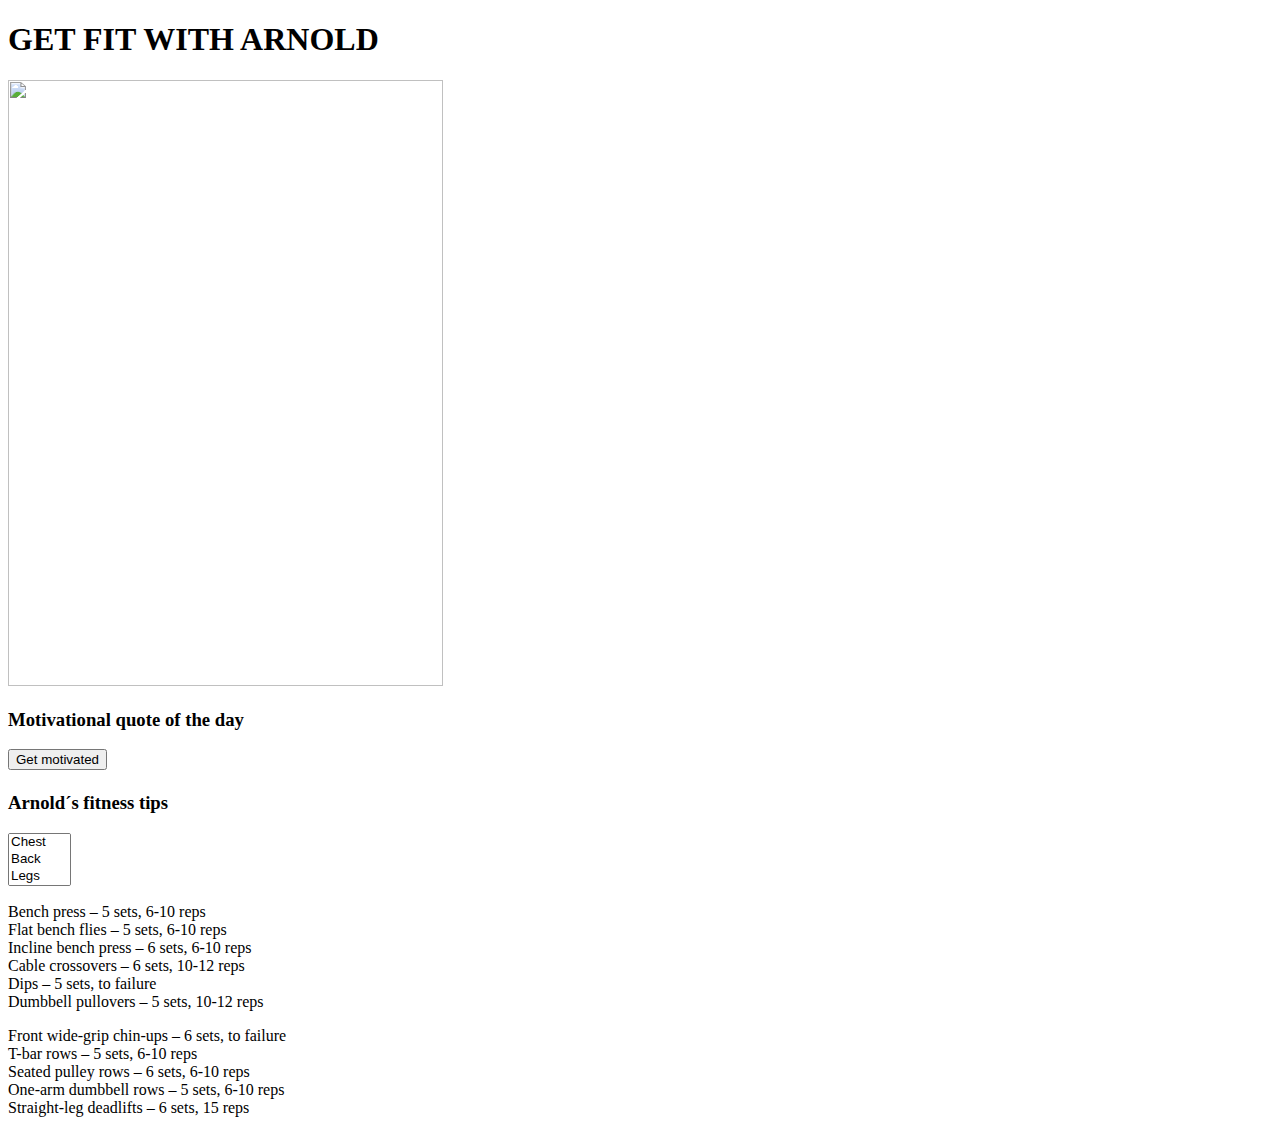
==== Project1/index.html @ 6878b9bd "tyylit.css lisätty" ====
<!DOCTYPE HTML>
<html lang="en">

<head>
    <link rel="stylesheet" href="tyylit.css">


    <script>

        var p = document.getElementsByTagName('p');
        p[0].style.display = "none";

        function motivated() {
            var quotes = [
                "The resistance that you fight physically in the gym and the resistance that you fight in life can only build a strong character",
                "The best activities for your health are pumping and humping",
                "There are no shortcuts—everything is reps, reps, reps.",
                "When I was 15-years-old, I took off my clothes and looked in the mirror. When I stared at myself naked, I realized that to be perfectly proportioned I would need twenty-inch arms to match the rest of me",
                "Stop whining.",
                "My instinct was to win, eliminate anyone who is in competition, destroy my enemy, and move on without any kind of hesitation at all.",
                "Positive thinking can be contagious. Being surrounded by winners helps you develop into a winner."
            ];

            var luku = Math.round(Math.random() * 5);
            document.getElementsByTagName('h5')[0].innerHTML = quotes[luku];
        }


    </script>
</head>

<body>

    <h1>
        GET FIT WITH ARNOLD
    </h1>
    <img src="http://i.pinimg.com/originals/d5/c9/c1/d5c9c18f3c3cfe1222b14dce054e5509.jpg" width="435" height="606"
        alt="" />
    <h3>Motivational quote of the day</h3>

    <button onclick="motivated()">Get motivated</button>

    <h5></h5>

    <h3 id=fitness>Arnold´s fitness tips</h3>

    <form id="valinta" name="valinta" method="post" action="">
        <select name="vetovalikko" size="3">
            <option>Chest</option>
            <option>Back</option>
            <option>Legs</option>
            <option>Calves</option>
            <option>Forearms</option>
            <option>Abs</option>
            <option>Biceps</option>
        </select>
    </form>

    <p> Bench press – 5 sets, 6-10 reps<br>
        Flat bench flies – 5 sets, 6-10 reps<br>
        Incline bench press – 6 sets, 6-10 reps<br>
        Cable crossovers – 6 sets, 10-12 reps<br>
        Dips – 5 sets, to failure<br>
        Dumbbell pullovers – 5 sets, 10-12 reps
    </p>

    <p>Front wide-grip chin-ups – 6 sets, to failure <br>
        T-bar rows – 5 sets, 6-10 reps<br>
        Seated pulley rows – 6 sets, 6-10 reps<br>
        One-arm dumbbell rows – 5 sets, 6-10 reps<br>
        Straight-leg deadlifts – 6 sets, 15 reps</p>


    <div id="footer">
        <p>
        </p>
    </div>
</body>

</html>
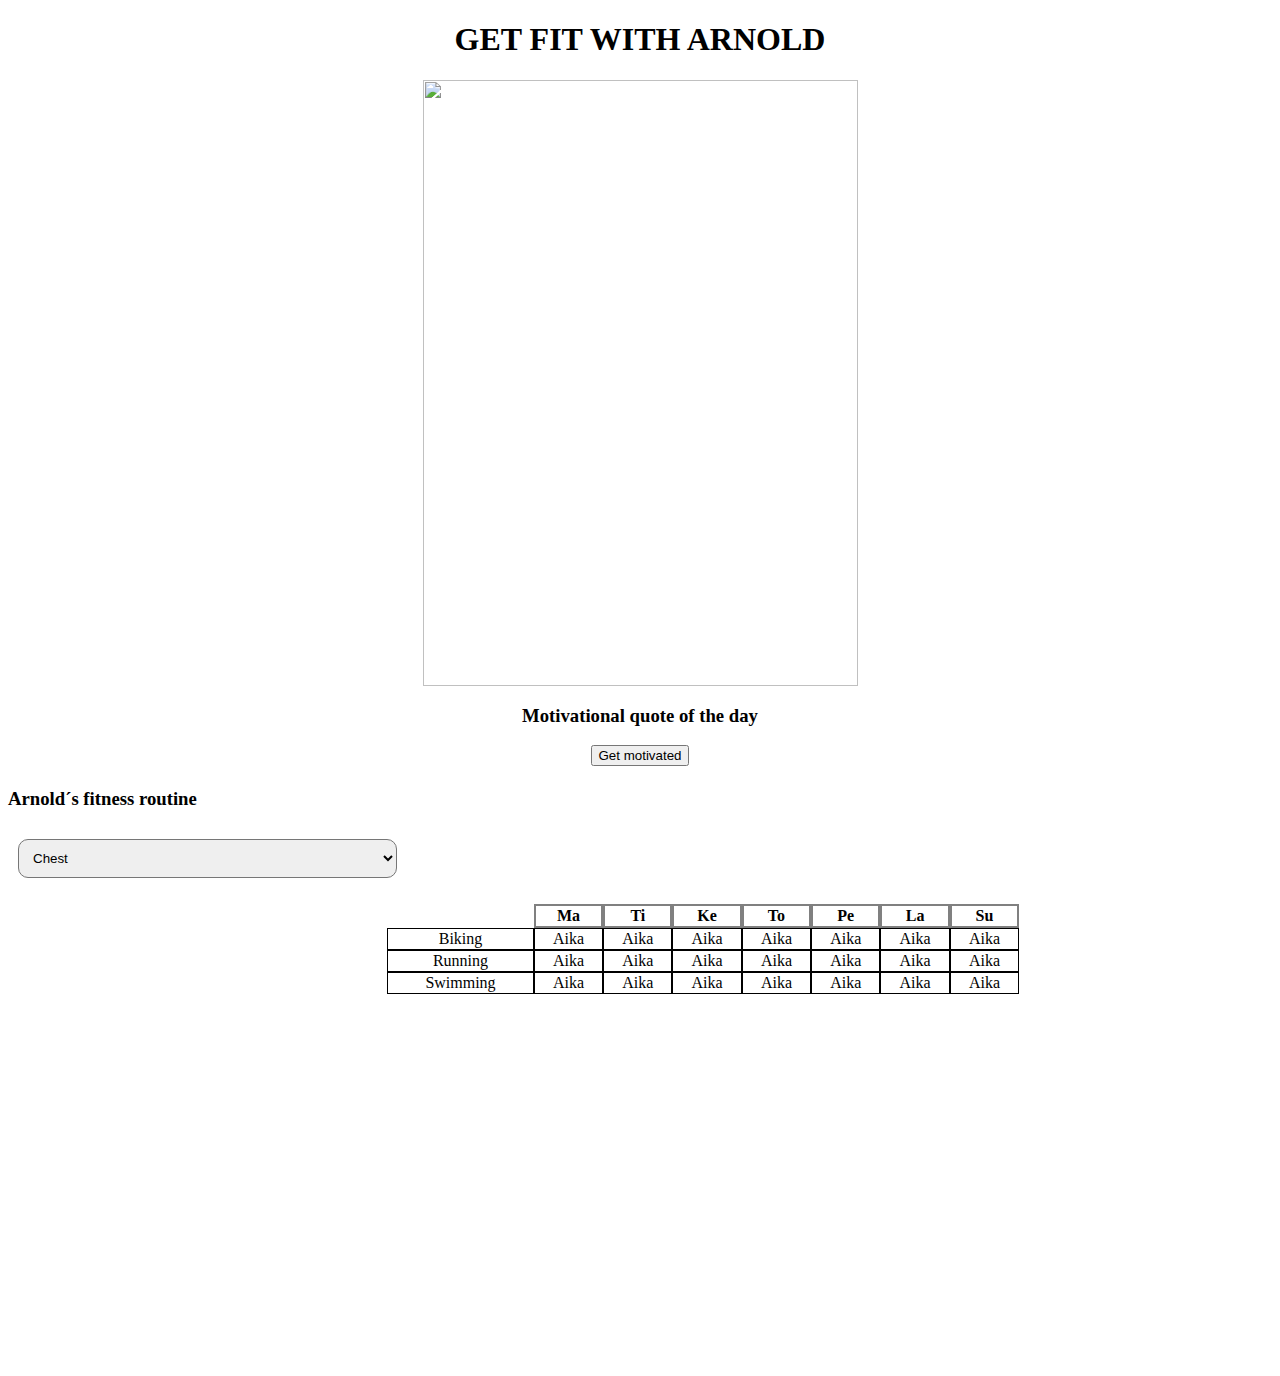
==== commit b09790da: "Projektin aloitus" ====
--- a/Project1/index.html
+++ b/Project1/index.html
@@ -6,9 +6,6 @@
 
 
     <script>
-
-        var p = document.getElementsByTagName('p');
-        p[0].style.display = "none";
 
         function motivated() {
             var quotes = [
@@ -25,6 +22,18 @@
             document.getElementsByTagName('h5')[0].innerHTML = quotes[luku];
         }
 
+        function treeni() {
+
+            var valinnat = document.forms["0"]["valinta"].value;
+            var p = document.createElement("P");
+
+            p = document.getElementById(valinnat);
+
+            document.body.appendChild(p);
+            document.getElementById("treeniTahan").appendChild(p);
+            p.style.visibility = "visible";
+
+        }
 
     </script>
 </head>
@@ -34,18 +43,20 @@
     <h1>
         GET FIT WITH ARNOLD
     </h1>
-    <img src="http://i.pinimg.com/originals/d5/c9/c1/d5c9c18f3c3cfe1222b14dce054e5509.jpg" width="435" height="606"
-        alt="" />
-    <h3>Motivational quote of the day</h3>
+    <img id="arska" src="http://i.pinimg.com/originals/d5/c9/c1/d5c9c18f3c3cfe1222b14dce054e5509.jpg" width="435"
+        height="606" alt="" />
+    <div id="moti">
+        <h3>Motivational quote of the day</h3>
 
-    <button onclick="motivated()">Get motivated</button>
+        <button onclick="motivated()">Get motivated</button>
+    </div>
 
     <h5></h5>
 
-    <h3 id=fitness>Arnold´s fitness tips</h3>
+    <h3 id=fitness>Arnold´s fitness routine</h3>
 
-    <form id="valinta" name="valinta" method="post" action="">
-        <select name="vetovalikko" size="3">
+    <form name="valinta" method="post" action="">
+        <select name="vetovalikko" id="valinta" size="1" onchange="treeni()">
             <option>Chest</option>
             <option>Back</option>
             <option>Legs</option>
@@ -56,7 +67,83 @@
         </select>
     </form>
 
-    <p> Bench press – 5 sets, 6-10 reps<br>
+    <p id=treeniTahan></p>
+
+    <div>
+        <table id="taulukko" class="display" cellspacing="0" width="50%">
+            <thead>
+                <tr>
+                    <th id="border"></th>
+                    <th>Ma</th>
+                    <th>Ti</th>
+                    <th>Ke</th>
+                    <th>To</th>
+                    <th>Pe</th>
+                    <th>La</th>
+                    <th>Su</th>
+                </tr>
+            </thead>
+            <tfoot>
+            </tfoot>
+            <tbody>
+                <tr>
+                    <td>Biking</td>
+                    <td>Aika</td>
+                    <td>Aika</td>
+                    <td>Aika</td>
+                    <td>Aika</td>
+                    <td>Aika</td>
+                    <td>Aika</td>
+                    <td>Aika</td>
+                </tr>
+                <tr>
+                    <td>Running</td>
+                    <td>Aika</td>
+                    <td>Aika</td>
+                    <td>Aika</td>
+                    <td>Aika</td>
+                    <td>Aika</td>
+                    <td>Aika</td>
+                    <td>Aika</td>
+                </tr>
+                <tr>
+                    <td>Swimming</td>
+                    <td>Aika</td>
+                    <td>Aika</td>
+                    <td>Aika</td>
+                    <td>Aika</td>
+                    <td>Aika</td>
+                    <td>Aika</td>
+                    <td>Aika</td>
+                </tr>
+            </tbody>
+        </table>
+
+        <p>
+            Laji
+            <label for="laji">:</label>
+            <input type="text" name="laji" id="laji">
+            <br>
+            Position:
+            <input type="text" name="textfield2" id="textfield2">
+            <br>
+            Salary:
+            <input type="text" name="textfield3" id="textfield3">
+            <br>
+            <input type="button" onclick="insertRows()" name="Insert" id="Insert" value="Insert">
+        </p>
+
+    </div>
+
+
+    <div id="footer">
+        <p>
+        </p>
+    </div>
+
+    <p id=Chest>
+        <b>Chest</b><br>
+        Bench press – 5 sets, 6-10 reps<br>
         Flat bench flies – 5 sets, 6-10 reps<br>
         Incline bench press – 6 sets, 6-10 reps<br>
         Cable crossovers – 6 sets, 10-12 reps<br>
@@ -64,17 +151,14 @@
         Dumbbell pullovers – 5 sets, 10-12 reps
     </p>
 
-    <p>Front wide-grip chin-ups – 6 sets, to failure <br>
+    <p id=Back>
+        <b>Back</b><br>
+        Front wide-grip chin-ups – 6 sets, to failure<br>
         T-bar rows – 5 sets, 6-10 reps<br>
         Seated pulley rows – 6 sets, 6-10 reps<br>
         One-arm dumbbell rows – 5 sets, 6-10 reps<br>
-        Straight-leg deadlifts – 6 sets, 15 reps</p>
-
-
-    <div id="footer">
-        <p>
-        </p>
-    </div>
+        Straight-leg deadlifts – 6 sets, 15 reps
+    </p>
 </body>
 
 </html>--- a/Project1/tyylit.css
+++ b/Project1/tyylit.css
@@ -0,0 +1,50 @@
+#valinta {
+  width: 30%;
+  padding: 10px;
+  margin: 10px;
+}
+
+select {
+  width: 30%;
+  padding: 2px;
+  border-radius: 10px;
+}
+
+p {
+  visibility: hidden;
+}
+
+h1 {
+  text-align: center;
+}
+
+#arska {
+  display: block;
+  margin-left: auto;
+  margin-right: auto;
+}
+
+#moti {
+  text-align: center;
+}
+
+td {
+  border: 1px solid black;
+}
+
+th {
+  border: 2px solid grey;
+}
+
+#lajit {
+  width: 30%;
+}
+
+#border {
+  border: none;
+}
+
+#taulukko {
+  text-align: center;
+  margin-left: 30%;
+}
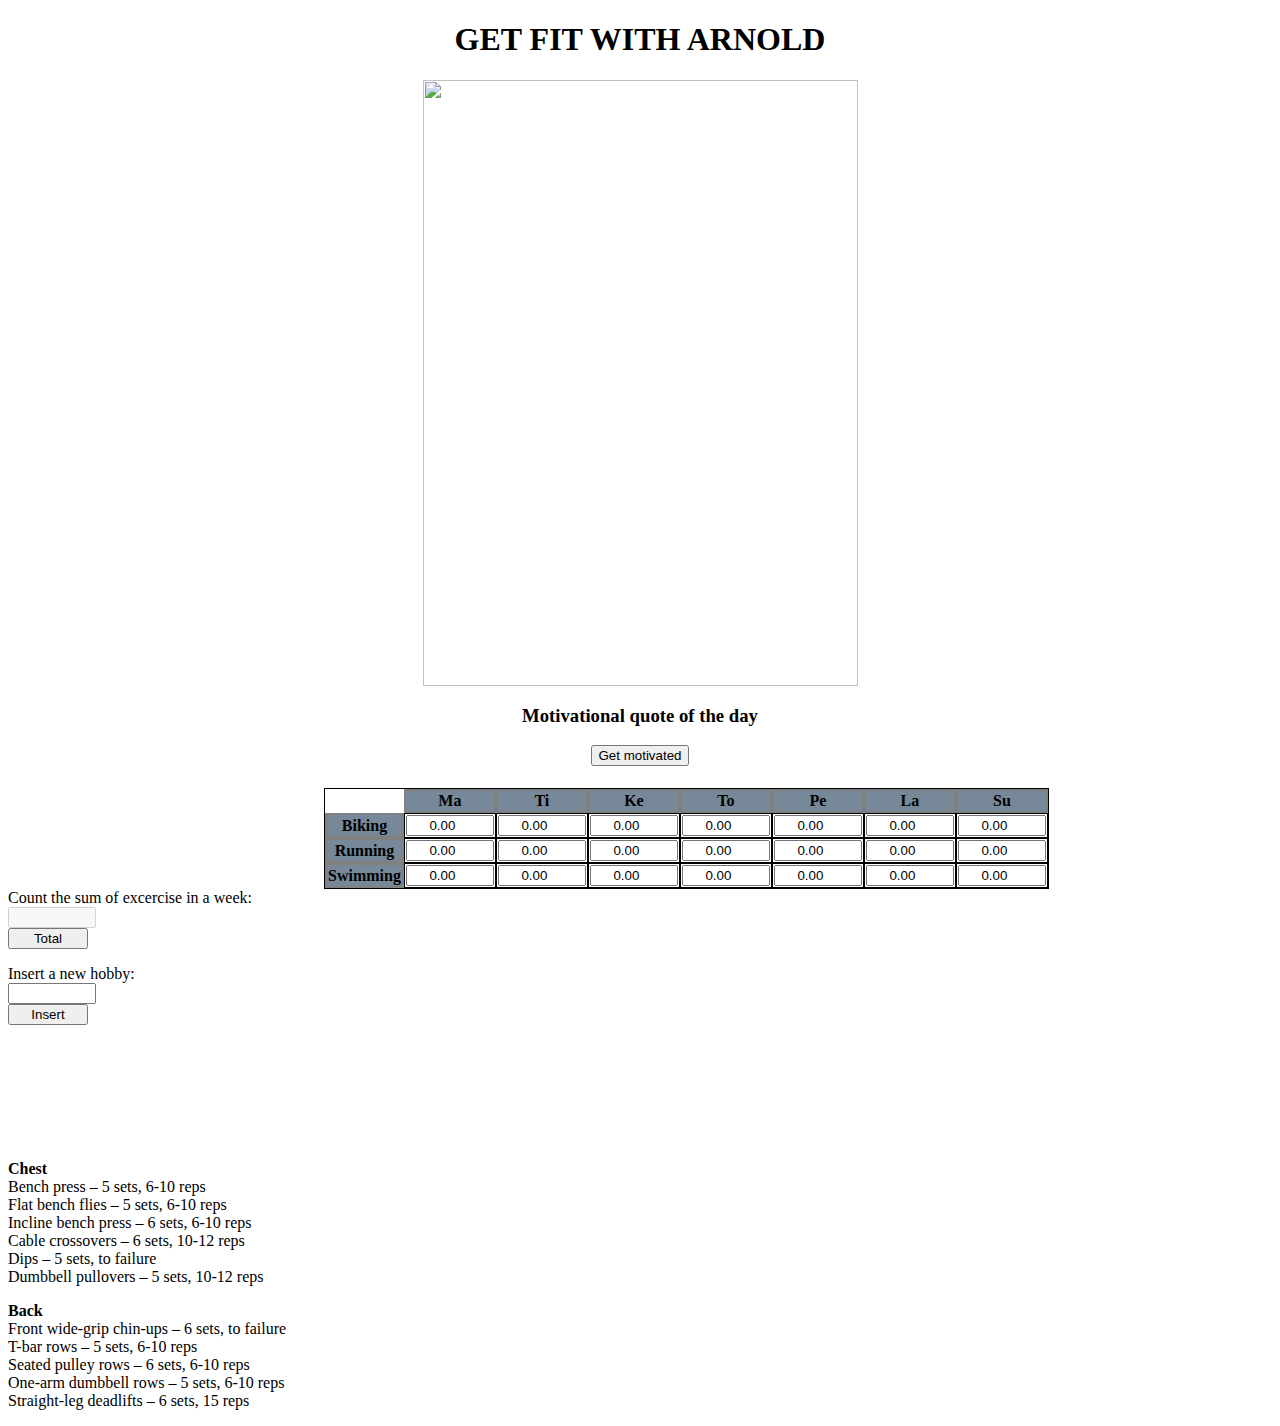
==== commit df65182c: "Viimeinen columni puuttuu ja CSS" ====
--- a/Project1/index.html
+++ b/Project1/index.html
@@ -6,6 +6,10 @@
 
 
     <script>
+
+        var h = document.createElement("b");
+        var t = document.createTextNode("* Please add a new hobby");
+        h.appendChild(t);
 
         function motivated() {
             var quotes = [
@@ -35,6 +39,40 @@
 
         }
 
+        function calculate() {
+
+            var sum = 0;
+            for (i = 0; i < document.getElementsByName('time').length; i++) {
+                var t = document.getElementsByName('time')[i].value
+                var tFloat = parseFloat(t);
+                sum = sum + tFloat;
+            }
+
+            document.getElementById("total").value = sum;
+        }
+
+        function lisaaLaji() {
+
+            if (document.getElementById('laji').value == "") {
+                document.getElementById('laji').style.border = "thick solid red";
+                document.getElementById('error').appendChild(h);
+            }
+
+            var table = document.getElementById("taulukko");
+            var i = table.length;
+            var tr = table.insertRow(i);
+            var td1 = tr.insertCell(0);
+            var td2 = tr.insertCell(1);
+            var td3 = tr.insertCell(2);
+            var td4 = tr.insertCell(3);
+            var td5 = tr.insertCell(4);
+            var td6 = tr.insertCell(5);
+            var td7 = tr.insertCell(6);
+
+            tr.innerHTML = document.getElementById('laji').value;
+            td1.innerHTML = "0,00";
+        }
+
     </script>
 </head>
 
@@ -51,11 +89,87 @@
         <button onclick="motivated()">Get motivated</button>
     </div>
 
-    <h5></h5>
+    <h5 id="moti"></h5>
+    <div>
+        <table id="taulukko" class="display" cellspacing="0" width="50%">
+            <thead>
+                <tr>
+                    <th id="cellHidden"></th>
+                    <th>Ma</th>
+                    <th>Ti</th>
+                    <th>Ke</th>
+                    <th>To</th>
+                    <th>Pe</th>
+                    <th>La</th>
+                    <th>Su</th>
+                </tr>
+            </thead>
+            <tfoot>
+            </tfoot>
+            <tbody>
+                <tr>
+                    <th>Biking</th>
+                    <td><input type="number" name="time" id="time" value=0.00 required></td>
+                    <td><input type="number" name="time" id="time" value="0.00" required></td>
+                    <td><input type="number" name="time" id="time" value="0.00" required></td>
+                    <td><input type="number" name="time" id="time" value="0.00" required></td>
+                    <td><input type="number" name="time" id="time" value="0.00" required></td>
+                    <td><input type="number" name="time" id="time" value="0.00" required></td>
+                    <td><input type="number" name="time" id="time" value="0.00" required></td>
+                </tr>
+                <tr>
+                    <th>Running</th>
+                    <td><input type="number" name="time" id="time" value="0.00" required></td>
+                    <td><input type="number" name="time" id="time" value="0.00" required></td>
+                    <td><input type="number" name="time" id="time" value="0.00" required></td>
+                    <td><input type="number" name="time" id="time" value="0.00" required></td>
+                    <td><input type="number" name="time" id="time" value="0.00" required></td>
+                    <td><input type="number" name="time" id="time" value="0.00" required></td>
+                    <td><input type="number" name="time" id="time" value="0.00" required></td>
+
+                </tr>
+                <tr>
+                    <th>Swimming</th>
+                    <td><input type="number" name="time" id="time" value="0.00" required></td>
+                    <td><input type="number" name="time" id="time" value="0.00" required></td>
+                    <td><input type="number" name="time" id="time" value="0.00" required></td>
+                    <td><input type="number" name="time" id="time" value="0.00" required></td>
+                    <td><input type="number" name="time" id="time" value="0.00" required></td>
+                    <td><input type="number" name="time" id="time" value="0.00" required></td>
+                    <td><input type="number" name="time" id="time" value="0.00" required></td>
+                </tr>
+            </tbody>
+        </table>
+    </div>
+
+    <div id='summa'>
+        Count the sum of excercise in a week: <br>
+        <label for="summa"></label>
+        <td><input type="text" name="sum" id='total' disabled></td>
+        <br>
+        <input type="button" onclick="calculate()" name="Total" value="Total">
+    </div>
+
+
+
+    <p>
+        Insert a new hobby: <br>
+        <label for="laji"></label>
+        <input type="text" name="laji" id="laji">
+        <span id="error"></span>
+        <br>
+        <input type="button" onclick="lisaaLaji()" name="Insert" id="Insert" value="Insert">
+    </p>
+
+
+    <div id="footer">
+        <p>
+        </p>
+    </div>
 
     <h3 id=fitness>Arnold´s fitness routine</h3>
 
-    <form name="valinta" method="post" action="">
+    <form name=" valinta" method="post" action="">
         <select name="vetovalikko" id="valinta" size="1" onchange="treeni()">
             <option>Chest</option>
             <option>Back</option>
@@ -69,78 +183,6 @@
 
     <p id=treeniTahan></p>
 
-    <div>
-        <table id="taulukko" class="display" cellspacing="0" width="50%">
-            <thead>
-                <tr>
-                    <th id="border"></th>
-                    <th>Ma</th>
-                    <th>Ti</th>
-                    <th>Ke</th>
-                    <th>To</th>
-                    <th>Pe</th>
-                    <th>La</th>
-                    <th>Su</th>
-                </tr>
-            </thead>
-            <tfoot>
-            </tfoot>
-            <tbody>
-                <tr>
-                    <td>Biking</td>
-                    <td>Aika</td>
-                    <td>Aika</td>
-                    <td>Aika</td>
-                    <td>Aika</td>
-                    <td>Aika</td>
-                    <td>Aika</td>
-                    <td>Aika</td>
-                </tr>
-                <tr>
-                    <td>Running</td>
-                    <td>Aika</td>
-                    <td>Aika</td>
-                    <td>Aika</td>
-                    <td>Aika</td>
-                    <td>Aika</td>
-                    <td>Aika</td>
-                    <td>Aika</td>
-                </tr>
-                <tr>
-                    <td>Swimming</td>
-                    <td>Aika</td>
-                    <td>Aika</td>
-                    <td>Aika</td>
-                    <td>Aika</td>
-                    <td>Aika</td>
-                    <td>Aika</td>
-                    <td>Aika</td>
-                </tr>
-            </tbody>
-        </table>
-
-        <p>
-            Laji
-            <label for="laji">:</label>
-            <input type="text" name="laji" id="laji">
-            <br>
-            Position:
-            <input type="text" name="textfield2" id="textfield2">
-            <br>
-            Salary:
-            <input type="text" name="textfield3" id="textfield3">
-            <br>
-            <input type="button" onclick="insertRows()" name="Insert" id="Insert" value="Insert">
-        </p>
-
-    </div>
-
-
-    <div id="footer">
-        <p>
-        </p>
-    </div>
-
     <p id=Chest>
         <b>Chest</b><br>
         Bench press – 5 sets, 6-10 reps<br>
--- a/Project1/tyylit.css
+++ b/Project1/tyylit.css
@@ -2,6 +2,7 @@
   width: 30%;
   padding: 10px;
   margin: 10px;
+  visibility: hidden;
 }
 
 select {
@@ -10,7 +11,7 @@
   border-radius: 10px;
 }
 
-p {
+#fitness {
   visibility: hidden;
 }
 
@@ -24,27 +25,38 @@
   margin-right: auto;
 }
 
-#moti {
-  text-align: center;
-}
-
-td {
+td,
+table {
   border: 1px solid black;
 }
 
 th {
   border: 2px solid grey;
+  background-color: lightslategrey;
+}
+
+#cellHidden {
+  border-color: white;
+  background-color: white;
+}
+
+input {
+  text-align: center;
+  width: 80px;
+}
+
+#summa {
+}
+
+#taulukko {
+  text-align: center;
+  margin-left: 25%;
 }
 
 #lajit {
   width: 30%;
 }
 
-#border {
-  border: none;
+#moti {
+  text-align: center;
 }
-
-#taulukko {
-  text-align: center;
-  margin-left: 30%;
-}
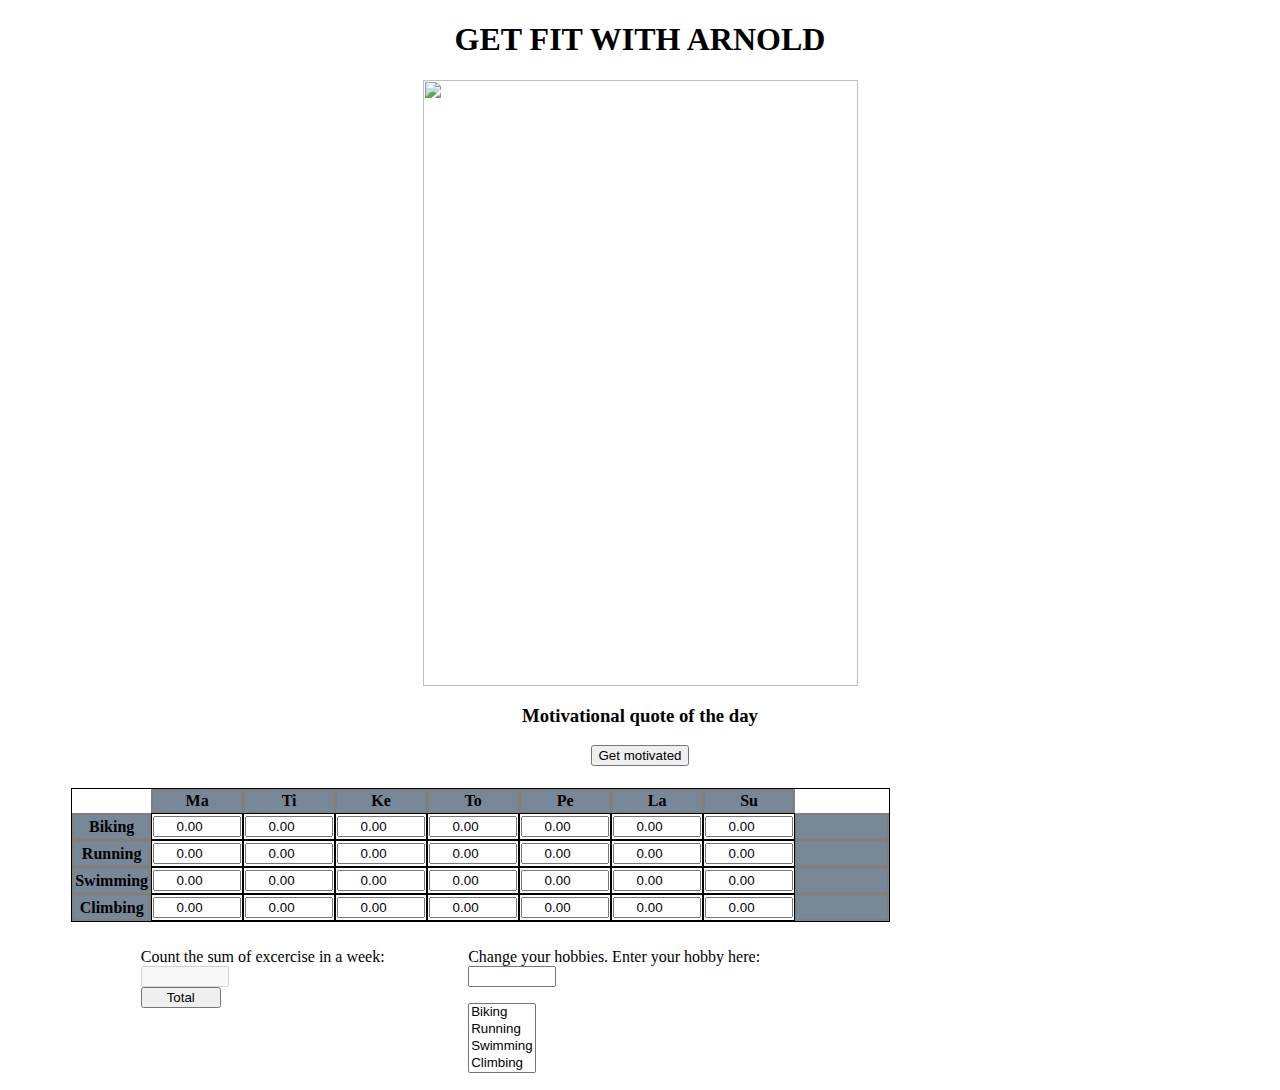
==== commit af376c7c: "dropdown menu projekti 1" ====
--- a/Project1/index.html
+++ b/Project1/index.html
@@ -5,75 +5,8 @@
     <link rel="stylesheet" href="tyylit.css">
 
 
-    <script>
+    <script src="javascript.js" type="text/javascript"></script>
 
-        var h = document.createElement("b");
-        var t = document.createTextNode("* Please add a new hobby");
-        h.appendChild(t);
-
-        function motivated() {
-            var quotes = [
-                "The resistance that you fight physically in the gym and the resistance that you fight in life can only build a strong character",
-                "The best activities for your health are pumping and humping",
-                "There are no shortcuts—everything is reps, reps, reps.",
-                "When I was 15-years-old, I took off my clothes and looked in the mirror. When I stared at myself naked, I realized that to be perfectly proportioned I would need twenty-inch arms to match the rest of me",
-                "Stop whining.",
-                "My instinct was to win, eliminate anyone who is in competition, destroy my enemy, and move on without any kind of hesitation at all.",
-                "Positive thinking can be contagious. Being surrounded by winners helps you develop into a winner."
-            ];
-
-            var luku = Math.round(Math.random() * 5);
-            document.getElementsByTagName('h5')[0].innerHTML = quotes[luku];
-        }
-
-        function treeni() {
-
-            var valinnat = document.forms["0"]["valinta"].value;
-            var p = document.createElement("P");
-
-            p = document.getElementById(valinnat);
-
-            document.body.appendChild(p);
-            document.getElementById("treeniTahan").appendChild(p);
-            p.style.visibility = "visible";
-
-        }
-
-        function calculate() {
-
-            var sum = 0;
-            for (i = 0; i < document.getElementsByName('time').length; i++) {
-                var t = document.getElementsByName('time')[i].value
-                var tFloat = parseFloat(t);
-                sum = sum + tFloat;
-            }
-
-            document.getElementById("total").value = sum;
-        }
-
-        function lisaaLaji() {
-
-            if (document.getElementById('laji').value == "") {
-                document.getElementById('laji').style.border = "thick solid red";
-                document.getElementById('error').appendChild(h);
-            }
-
-            var table = document.getElementById("taulukko");
-            var i = table.length;
-            var tr = table.insertRow(i);
-            var td1 = tr.insertCell(0);
-            var td2 = tr.insertCell(1);
-            var td3 = tr.insertCell(2);
-            var td4 = tr.insertCell(3);
-            var td5 = tr.insertCell(4);
-            var td6 = tr.insertCell(5);
-            var td7 = tr.insertCell(6);
-
-            tr.innerHTML = document.getElementById('laji').value;
-            td1.innerHTML = "0,00";
-        }
-
-    </script>
 </head>
 
 <body>
@@ -109,98 +42,86 @@
             <tbody>
                 <tr>
                     <th>Biking</th>
-                    <td><input type="number" name="time" id="time" value=0.00 required></td>
-                    <td><input type="number" name="time" id="time" value="0.00" required></td>
-                    <td><input type="number" name="time" id="time" value="0.00" required></td>
-                    <td><input type="number" name="time" id="time" value="0.00" required></td>
-                    <td><input type="number" name="time" id="time" value="0.00" required></td>
-                    <td><input type="number" name="time" id="time" value="0.00" required></td>
-                    <td><input type="number" name="time" id="time" value="0.00" required></td>
+                    <td><input type="number" name="time" id="time" value=0.00 onblur="sumHobby()" required></td>
+                    <td><input type="number" name="time" id="time" value=0.00 onblur="sumHobby()" required></td>
+                    <td><input type="number" name="time" id="time" value=0.00 onblur="sumHobby()" required></td>
+                    <td><input type="number" name="time" id="time" value=0.00 onblur="sumHobby()" required></td>
+                    <td><input type="number" name="time" id="time" value=0.00 onblur="sumHobby()" required></td>
+                    <td><input type="number" name="time" id="time" value=0.00 onblur="sumHobby()" required></td>
+                    <td><input type="number" name="time" id="time" value=0.00 onblur="sumHobby()" required></td>
+                    <th><input type="number" name="added" id="added" value="0.00" disabled></th>
                 </tr>
                 <tr>
                     <th>Running</th>
-                    <td><input type="number" name="time" id="time" value="0.00" required></td>
-                    <td><input type="number" name="time" id="time" value="0.00" required></td>
-                    <td><input type="number" name="time" id="time" value="0.00" required></td>
-                    <td><input type="number" name="time" id="time" value="0.00" required></td>
-                    <td><input type="number" name="time" id="time" value="0.00" required></td>
-                    <td><input type="number" name="time" id="time" value="0.00" required></td>
-                    <td><input type="number" name="time" id="time" value="0.00" required></td>
+                    <td><input type="number" name="time" id="time" value="0.00" onblur="sumHobby2()" required></td>
+                    <td><input type="number" name="time" id="time" value="0.00" onblur="sumHobby2()" required></td>
+                    <td><input type="number" name="time" id="time" value="0.00" onblur="sumHobby2()" required></td>
+                    <td><input type="number" name="time" id="time" value="0.00" onblur="sumHobby2()" required></td>
+                    <td><input type="number" name="time" id="time" value="0.00" onblur="sumHobby2()" required></td>
+                    <td><input type="number" name="time" id="time" value="0.00" onblur="sumHobby2()" required></td>
+                    <td><input type="number" name="time" id="time" value="0.00" onblur="sumHobby2()" required></td>
+                    <th><input type="number" name="added" id="added2" value="0.00" disabled></th>
 
                 </tr>
                 <tr>
-                    <th>Swimming</th>
-                    <td><input type="number" name="time" id="time" value="0.00" required></td>
-                    <td><input type="number" name="time" id="time" value="0.00" required></td>
-                    <td><input type="number" name="time" id="time" value="0.00" required></td>
-                    <td><input type="number" name="time" id="time" value="0.00" required></td>
-                    <td><input type="number" name="time" id="time" value="0.00" required></td>
-                    <td><input type="number" name="time" id="time" value="0.00" required></td>
-                    <td><input type="number" name="time" id="time" value="0.00" required></td>
+                    <th id="swimming">Swimming</th>
+                    <td><input type="number" name="time" id="time" value="0.00" onblur="sumHobby3()" required></td>
+                    <td><input type="number" name="time" id="time" value="0.00" onblur="sumHobby3()" required></td>
+                    <td><input type="number" name="time" id="time" value="0.00" onblur="sumHobby3()" required></td>
+                    <td><input type="number" name="time" id="time" value="0.00" onblur="sumHobby3()" required></td>
+                    <td><input type="number" name="time" id="time" value="0.00" onblur="sumHobby3()" required></td>
+                    <td><input type="number" name="time" id="time" value="0.00" onblur="sumHobby3()" required></td>
+                    <td><input type="number" name="time" id="time" value="0.00" onblur="sumHobby3()" required></td>
+                    <th><input type="number" name="added3" id="added3" value="0.00" disabled></th>
+                </tr>
+                <tr>
+                    <th>Climbing</th>
+                    <td><input type="number" name="time" id="time" value="0.00" onblur="sumHobby4()" required></td>
+                    <td><input type="number" name="time" id="time" value="0.00" onblur="sumHobby4()" required></td>
+                    <td><input type="number" name="time" id="time" value="0.00" onblur="sumHobby4()" required></td>
+                    <td><input type="number" name="time" id="time" value="0.00" onblur="sumHobby4()" required></td>
+                    <td><input type="number" name="time" id="time" value="0.00" onblur="sumHobby4()" required></td>
+                    <td><input type="number" name="time" id="time" value="0.00" onblur="sumHobby4()" required></td>
+                    <td><input type="number" name="time" id="time" value="0.00" onblur="sumHobby4()" required></td>
+                    <th><input type="number" name="added4" id="added4" value="0.00" disabled></th>
                 </tr>
             </tbody>
         </table>
     </div>
 
-    <div id='summa'>
-        Count the sum of excercise in a week: <br>
-        <label for="summa"></label>
-        <td><input type="text" name="sum" id='total' disabled></td>
-        <br>
-        <input type="button" onclick="calculate()" name="Total" value="Total">
+    <div id='base'>
+        <div id='first'>
+            <p>
+                Count the sum of excercise in a week: <br>
+                <label for="summa"></label>
+                <td><input type="text" name="sum" id='total' disabled></td>
+                <br>
+                <input type="button" onclick="calculate()" name="Total" value="Total">
+            </p>
+        </div>
+
+        <div id='second'>
+            <p>
+                Change your hobbies. Enter your hobby here: <br>
+                <label for="hobby"></label>
+                <input type="text" name="hobby" id="hobby">
+                <span id="error"></span>
+            <form id="dropdown" name="dropdown" method="post" action="">
+                <select name="hobbies" size="4" onchange="changeHobby">
+                    <option value="biking">Biking</option>
+                    <option value="running">Running</option>
+                    <option value="swimming">Swimming</option>
+                    <option value="climbing">Climbing</option>
+                </select>
+            </form>
+            </p>
+        </div>
     </div>
-
-
-
-    <p>
-        Insert a new hobby: <br>
-        <label for="laji"></label>
-        <input type="text" name="laji" id="laji">
-        <span id="error"></span>
-        <br>
-        <input type="button" onclick="lisaaLaji()" name="Insert" id="Insert" value="Insert">
-    </p>
-
 
     <div id="footer">
         <p>
         </p>
     </div>
-
-    <h3 id=fitness>Arnold´s fitness routine</h3>
-
-    <form name=" valinta" method="post" action="">
-        <select name="vetovalikko" id="valinta" size="1" onchange="treeni()">
-            <option>Chest</option>
-            <option>Back</option>
-            <option>Legs</option>
-            <option>Calves</option>
-            <option>Forearms</option>
-            <option>Abs</option>
-            <option>Biceps</option>
-        </select>
-    </form>
-
-    <p id=treeniTahan></p>
-
-    <p id=Chest>
-        <b>Chest</b><br>
-        Bench press – 5 sets, 6-10 reps<br>
-        Flat bench flies – 5 sets, 6-10 reps<br>
-        Incline bench press – 6 sets, 6-10 reps<br>
-        Cable crossovers – 6 sets, 10-12 reps<br>
-        Dips – 5 sets, to failure<br>
-        Dumbbell pullovers – 5 sets, 10-12 reps
-    </p>
-
-    <p id=Back>
-        <b>Back</b><br>
-        Front wide-grip chin-ups – 6 sets, to failure<br>
-        T-bar rows – 5 sets, 6-10 reps<br>
-        Seated pulley rows – 6 sets, 6-10 reps<br>
-        One-arm dumbbell rows – 5 sets, 6-10 reps<br>
-        Straight-leg deadlifts – 6 sets, 15 reps
-    </p>
 </body>
 
 </html>--- a/Project1/tyylit.css
+++ b/Project1/tyylit.css
@@ -1,21 +1,5 @@
-#valinta {
-  width: 30%;
-  padding: 10px;
-  margin: 10px;
-  visibility: hidden;
-}
-
-select {
-  width: 30%;
-  padding: 2px;
-  border-radius: 10px;
-}
-
-#fitness {
-  visibility: hidden;
-}
-
-h1 {
+h1,
+#moti {
   text-align: center;
 }
 
@@ -45,18 +29,31 @@
   width: 80px;
 }
 
-#summa {
+#added,
+#added2,
+#added3,
+#added4 {
+  background-color: lightgray;
+  border-color: black;
+  visibility: hidden;
 }
 
 #taulukko {
   text-align: center;
-  margin-left: 25%;
+  margin-left: 5%;
 }
 
-#lajit {
-  width: 30%;
+#base {
+  width: 70%;
 }
 
-#moti {
-  text-align: center;
+#first {
+  float: left;
+  margin-left: 15%;
+  margin-top: 10px;
 }
+#second {
+  float: right;
+  margin-right: 15%;
+  margin-top: 10px;
+}
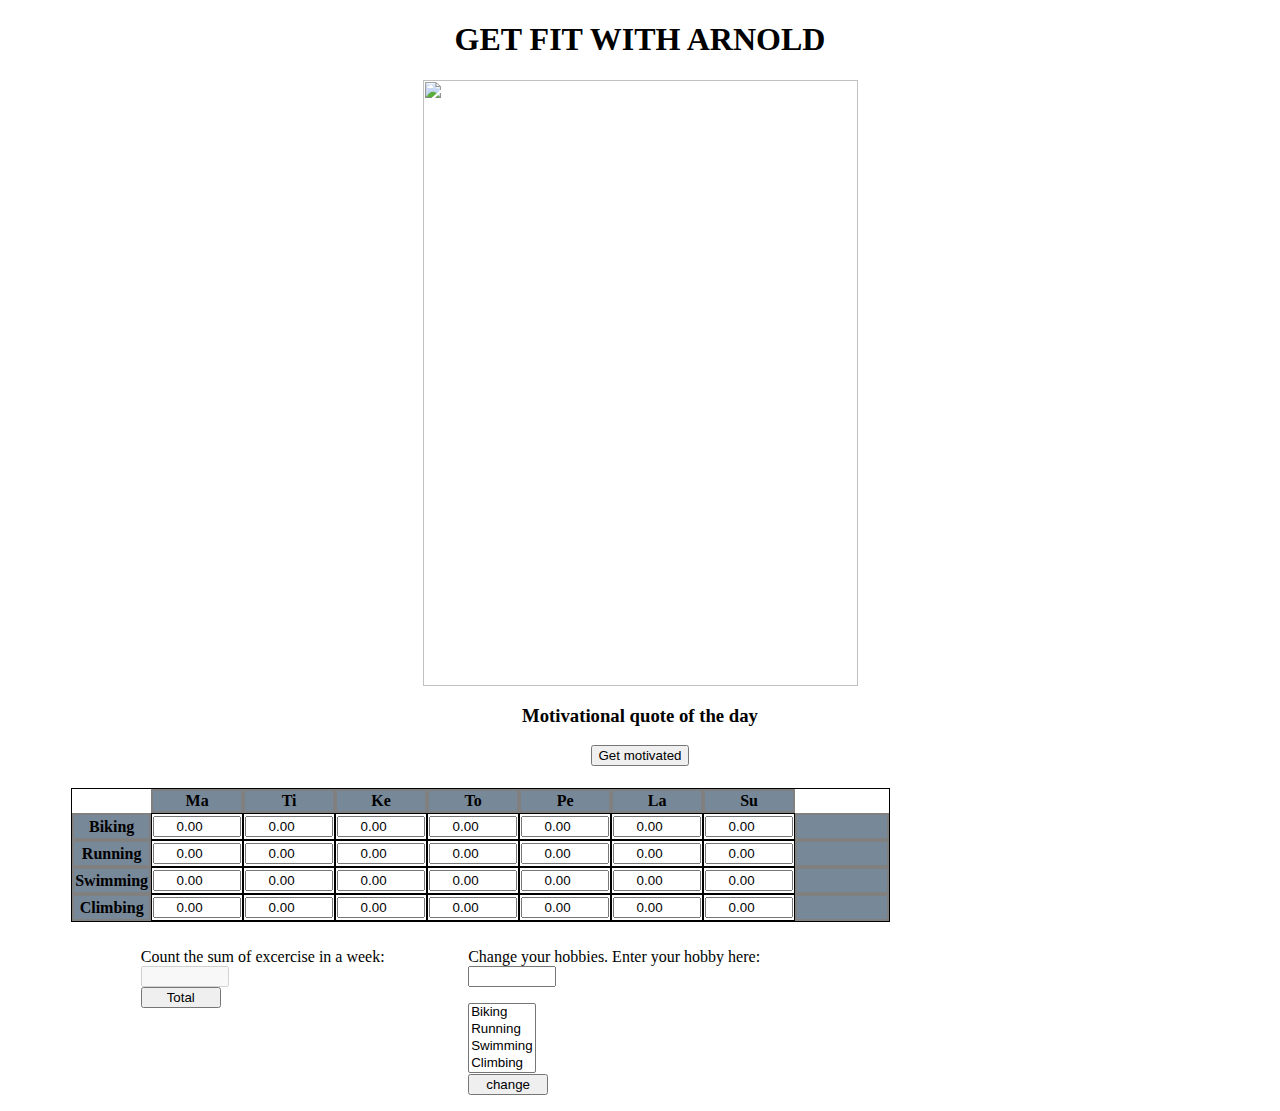
==== commit 479de12e: "projekti 1  valmis" ====
--- a/Project1/index.html
+++ b/Project1/index.html
@@ -41,7 +41,7 @@
             </tfoot>
             <tbody>
                 <tr>
-                    <th>Biking</th>
+                    <th id="biking">Biking</th>
                     <td><input type="number" name="time" id="time" value=0.00 onblur="sumHobby()" required></td>
                     <td><input type="number" name="time" id="time" value=0.00 onblur="sumHobby()" required></td>
                     <td><input type="number" name="time" id="time" value=0.00 onblur="sumHobby()" required></td>
@@ -52,7 +52,7 @@
                     <th><input type="number" name="added" id="added" value="0.00" disabled></th>
                 </tr>
                 <tr>
-                    <th>Running</th>
+                    <th id="running">Running</th>
                     <td><input type="number" name="time" id="time" value="0.00" onblur="sumHobby2()" required></td>
                     <td><input type="number" name="time" id="time" value="0.00" onblur="sumHobby2()" required></td>
                     <td><input type="number" name="time" id="time" value="0.00" onblur="sumHobby2()" required></td>
@@ -75,7 +75,7 @@
                     <th><input type="number" name="added3" id="added3" value="0.00" disabled></th>
                 </tr>
                 <tr>
-                    <th>Climbing</th>
+                    <th id="climbing">Climbing</th>
                     <td><input type="number" name="time" id="time" value="0.00" onblur="sumHobby4()" required></td>
                     <td><input type="number" name="time" id="time" value="0.00" onblur="sumHobby4()" required></td>
                     <td><input type="number" name="time" id="time" value="0.00" onblur="sumHobby4()" required></td>
@@ -107,13 +107,14 @@
                 <input type="text" name="hobby" id="hobby">
                 <span id="error"></span>
             <form id="dropdown" name="dropdown" method="post" action="">
-                <select name="hobbies" size="4" onchange="changeHobby">
+                <select name="hobbies" size="4" id="type">
                     <option value="biking">Biking</option>
                     <option value="running">Running</option>
                     <option value="swimming">Swimming</option>
                     <option value="climbing">Climbing</option>
                 </select>
             </form>
+            <input type="button" onclick="changeHobby()" name="change" value="change">
             </p>
         </div>
     </div>
